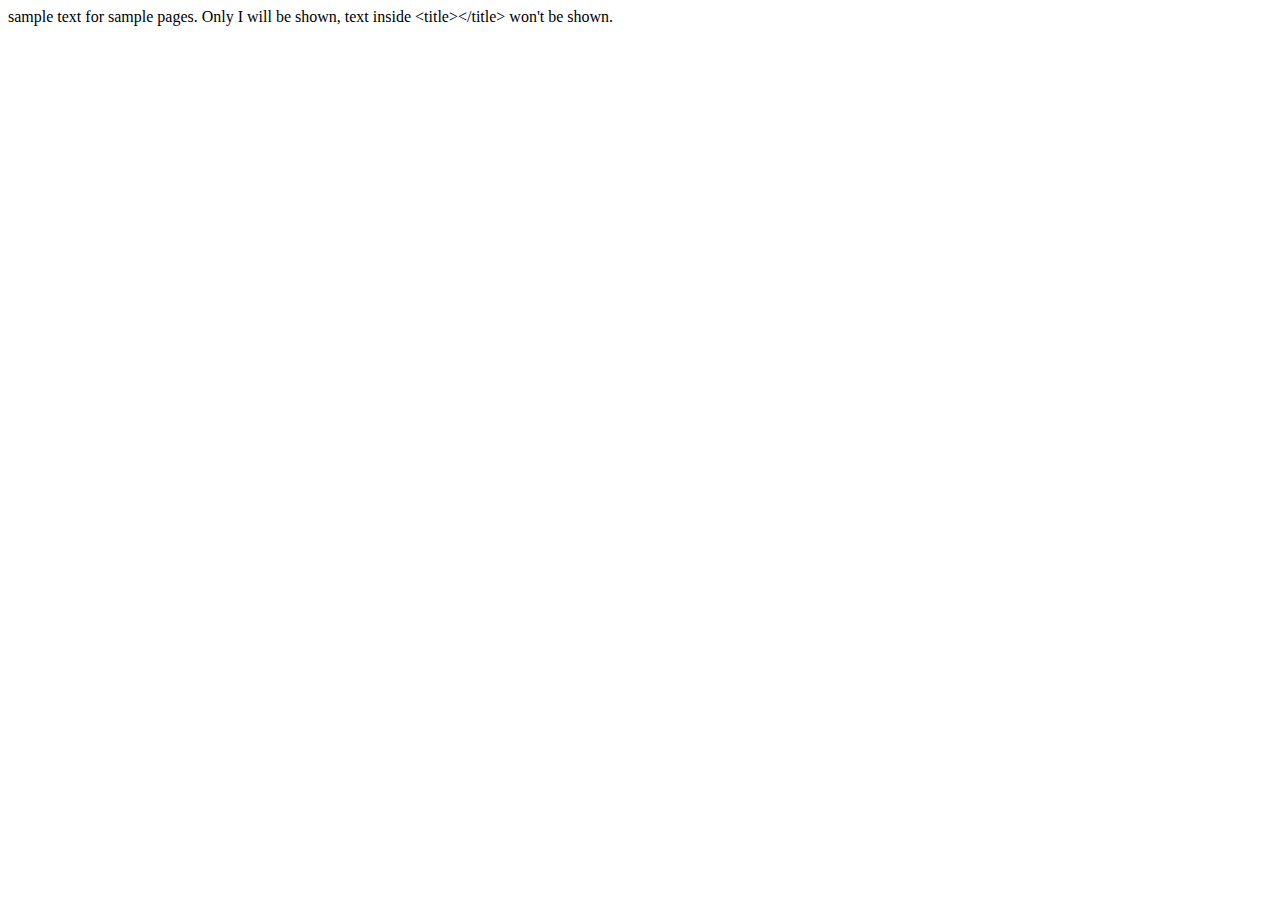
==== basic html/INITIATE.HTML @ c47a4e6b "BASIC HTML" ====
<!DOCTYPE html>
<!--
angular brackets with exclamatory symbol and two dashes will be taken as comment in html
-->
<html>
    <head>
        <title>
            This is a title text for the webpage, will be seen in the title bar of the internet browser.
        </title>
    </head>
    <body>
        sample text for sample pages. Only I will be shown, text inside &lt;title&gt;&lt;/title&gt; won't be shown.
    </body>
</html>
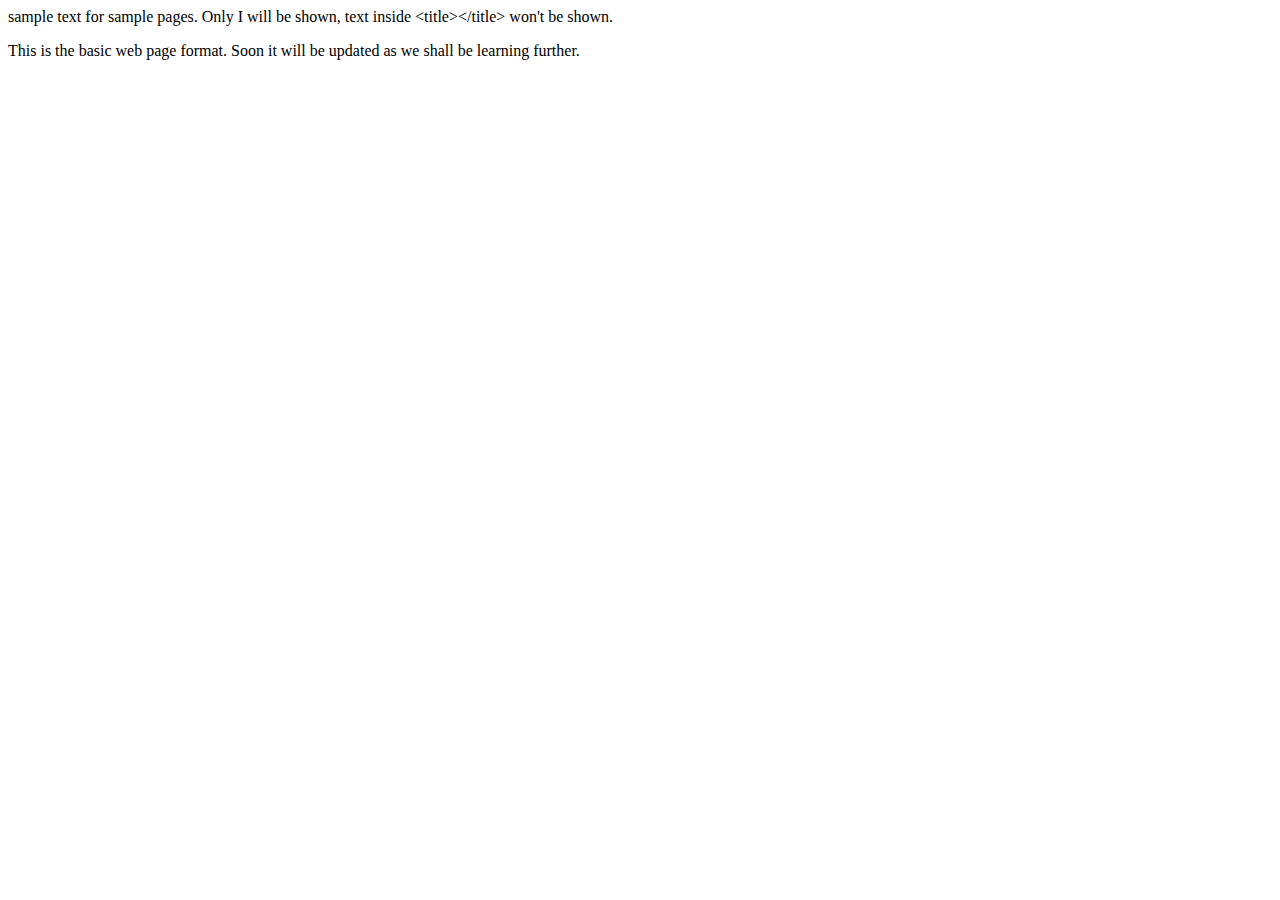
==== commit d5efd687: "Update INITIATE.HTML" ====
--- a/basic html/INITIATE.HTML
+++ b/basic html/INITIATE.HTML
@@ -10,5 +10,7 @@
     </head>
     <body>
         sample text for sample pages. Only I will be shown, text inside &lt;title&gt;&lt;/title&gt; won't be shown.
+        
+        <p>This is the basic web page format. Soon it will be updated as we shall be learning further.</p>
     </body>
 </html>